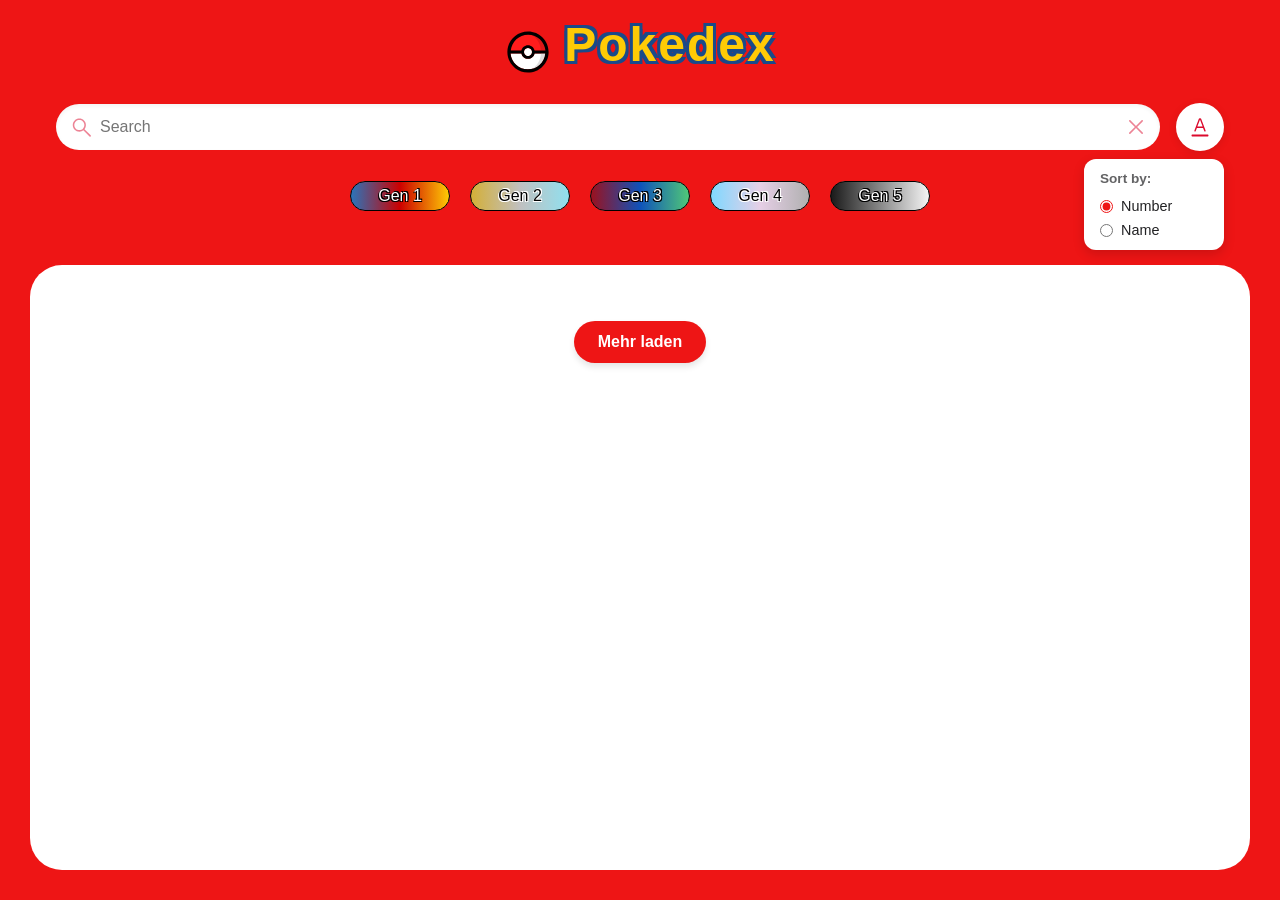
==== index.html @ 31bbf84b "feat: added search function" ====
<!doctype html>
<html lang="en">
  <head>
    <meta charset="UTF-8" />
    <meta name="viewport" content="width=device-width, initial-scale=1.0" />
    <title>Pokedex Tobias</title>
    <link
      rel="icon"
      type="image/x-icon"
      href="./assets/icons/pokeball-icon.svg"
    />

    <link rel="stylesheet" href="./assets/css/standard.css" />
    <link rel="stylesheet" href="./assets/css/variable.css" />
    <link rel="stylesheet" href="./assets/css/fonts.css" />
    <link rel="stylesheet" href="style.css" />
    <link
      href="https://fonts.cdnfonts.com/css/pokemon-solid"
      rel="stylesheet"
    />

    <script src="./assets/javascript/template.js"></script>
    <script src="./script.js" defer></script>
  </head>
  <body>
    <main class="main">
      <header class="header-home">
        <section class="container">
          <div class="logo-wrapper">
            <img src="./assets/icons/pokeball-icon.svg" alt="Pokeball icon" />
            <h1>Pokedex</h1>
          </div>
          <div class="search-wrapper">
            <div class="search-wrap">
              <img src="./assets/icons/search.svg" alt="search-icon" />
              <input
                type="text"
                class="search-input body3-fonts"
                placeholder="Search"
                id="search-input"
              />
              <img
                src="./assets/icons/cross.svg"
                alt=" cross icon"
                class="search-close-icon"
                id="search-close-icon"
              />
            </div>
            <div class="sort-wrapper">
              <div class="sort-wrap">
                <img
                  src="./assets/icons/sorting.svg"
                  alt="sorting"
                  class="sort-icon"
                  id="sort-icon"
                />
              </div>
              <div class="filter-wrapper">
                <p class="body2-fonts">Sort by:</p>
                <div class="filter-wrap">
                  <div>
                    <input
                      type="radio"
                      id="number"
                      name="filters"
                      value="number"
                      checked
                    />
                    <label for="number" class="body3-fonts">Number</label>
                  </div>
                  <div>
                    <input type="radio" id="name" name="filters" value="name" />
                    <label for="name" class="body3-fonts">Name</label>
                  </div>
                </div>
              </div>
            </div>
          </div>
          <div class="btn-genarations">
            <button class="gen1" onclick="changeGeneration(1)">Gen 1</button>
            <button class="gen2" onclick="changeGeneration(2)">Gen 2</button>
            <button class="gen3" onclick="changeGeneration(3)">Gen 3</button>
            <button class="gen4" onclick="changeGeneration(4)">Gen 4</button>
            <button class="gen5" onclick="changeGeneration(5)">Gen 5</button>
          </div>
        </section>
      </header>

      <section class="pokemon-list">
        <div class="container">
          <div class="list-wrapper" id="list-wrapper"></div>
          <div class="load-more-container">
            <button
              id="load-more-btn"
              class="load-more-button"
              onclick="loadMorePokemons()"
            >
              Mehr laden
            </button>
          </div>
        </div>
        <div id="not-found-message" class="hidden">Pokemon not found</div>

        <div id="pokemon-dialog" class="dialog hidden">
          <div class="dialog-content">
            <span id="close-dialog">✖</span>

            <h2 id="pokemon-name"></h2>

            <img id="pokemon-image" />

            <p id="pokemon-height"></p>
            <p id="pokemon-weight"></p>
          </div>
        </div>
      </section>
    </main>
  </body>
</html>
---- assets/css/standard.css ----
* {
    box-sizing: border-box;
    scroll-behavior: smooth;
    margin: 0;
}
---- assets/css/variable.css ----
:root {
    /* text */
    --bg-color-pokemon-header-yellow: #FFCB05;
    --bg-color-pokemon-header-blue:  #2A75BB;
    --bg-color-pokemon-header-shadow: #1A4A8A;
    /* Pokeball color */
    --bg-color-pokeball-red: #EE1515;
    --bg-color-pokeball-white: #FFFFFF;
    --bg-color-pokeball-black: #222224;
    --bg-color-pokeball-grey: #D3D3D3;
    /* Games color */
    --bg-color-game-blue: #2A75BB;
    --bg-color-game-red: #CC0000;
    --bg-color-game-yellow: #FFCB05;
    --bg-color-game-gold: #D4AF37;
    --bg-color-game-silver: #C0C0C0;
    --bg-color-game-crystal: #90E0EF;
    --bg-color-game-rubin: #9B111E;
    --bg-color-game-saphir: #0F52BA;
    --bg-color-game-smaragd: #50C878;
    --bg-color-game-diamant: #7FD8FF;
    --bg-color-game-pearl: #E6CFE6;
    --bg-color-game-platin: #B0B0B0;
    --bg-color-game-black: #1A1A1A;
    --bg-color-game-white: #F5F5F5;

}
---- assets/css/fonts.css ----
/* fredoka-regular - latin */
@font-face {
  font-display: swap; /* Check https://developer.mozilla.org/en-US/docs/Web/CSS/@font-face/font-display for other options. */
  font-family: 'Fredoka';
  font-style: normal;
  font-weight: 400;
  src: url('../fonts/fredoka-v17-latin-regular.woff2') format('woff2'); /* Chrome 36+, Opera 23+, Firefox 39+, Safari 12+, iOS 10+ */
}
/* fredoka-500 - latin */
@font-face {
  font-display: swap; /* Check https://developer.mozilla.org/en-US/docs/Web/CSS/@font-face/font-display for other options. */
  font-family: 'Fredoka';
  font-style: normal;
  font-weight: 500;
  src: url('../fonts/fredoka-v17-latin-500.woff2') format('woff2'); /* Chrome 36+, Opera 23+, Firefox 39+, Safari 12+, iOS 10+ */
}
/* fredoka-600 - latin */
@font-face {
  font-display: swap; /* Check https://developer.mozilla.org/en-US/docs/Web/CSS/@font-face/font-display for other options. */
  font-family: 'Fredoka';
  font-style: normal;
  font-weight: 600;
  src: url('../fonts/fredoka-v17-latin-600.woff2') format('woff2'); /* Chrome 36+, Opera 23+, Firefox 39+, Safari 12+, iOS 10+ */
}
/* fredoka-700 - latin */
@font-face {
  font-display: swap; /* Check https://developer.mozilla.org/en-US/docs/Web/CSS/@font-face/font-display for other options. */
  font-family: 'Fredoka';
  font-style: normal;
  font-weight: 700;
  src: url('../fonts/fredoka-v17-latin-700.woff2') format('woff2'); /* Chrome 36+, Opera 23+, Firefox 39+, Safari 12+, iOS 10+ */
}
---- style.css ----
* {
    box-sizing: border-box;
}

body {
    background-color: var(--bg-color-pokeball-red);
    margin: 0;
    padding: 0;
    font-family: sans-serif;
}

.main {
    width: 100%;
    min-height: 100vh;
    display: flex;
    flex-direction: column;
}

.container {
    width: 100%;
    max-width: 1200px;
    margin: 0 auto;
    padding: 0 16px;
}

.header-home {
    background-color: var(--bg-color-pokeball-red);
    padding: 24px 0;
}

.logo-wrapper {
    display: flex;
    align-items: center;
    justify-content: center;
    text-align: center;
    gap: 12px;
    margin-bottom: 24px;
}

.logo-wrapper img {
    width: 48px;
    height: 48px;
}

.logo-wrapper h1 {
    font-family: 'Pokemon Solid', sans-serif;
    color: var(--bg-color-pokemon-header-yellow);
    text-shadow: 
        -3px -3px 0 var(--bg-color-pokemon-header-shadow),  
         3px -3px 0 var(--bg-color-pokemon-header-shadow),
        -3px  3px 0 var(--bg-color-pokemon-header-shadow),
         3px  3px 0 var(--bg-color-pokemon-header-shadow);
    font-size: 3rem;
    letter-spacing: 2px;
    margin: 0;
    transform: translateY(-7px);
}

.search-wrapper {
    display: flex;
    align-items: center;
    gap: 16px;
    width: 100%;
}

.search-wrap {
    position: relative;
    display: flex;
    align-items: center;
    flex-grow: 1;
}

.search-wrap img[alt="search-icon"] {
    position: absolute;
    left: 16px;
    width: 20px;
    height: 20px;
    opacity: 0.5;
    cursor: pointer;
}

.search-close-icon {
    position: absolute;
    right: 16px;
    width: 16px;
    height: 16px;
    cursor: pointer;
    opacity: 0.5;
}

.search-input {
    width: 100%;
    padding: 14px 44px;
    border-radius: 28px;
    border: none;
    background-color: var(--bg-color-pokeball-white);
    outline: none;
    font-size: 1rem;
    box-shadow: inset 0 2px 4px rgba(0, 0, 0, 0.05);
}

.sort-wrapper {
    position: relative; 
    display: flex;
    align-items: center;
}

.sort-wrap {
    background-color: var(--bg-color-pokeball-white);
    width: 48px;
    height: 48px;
    border-radius: 50%;
    display: flex;
    justify-content: center;
    align-items: center;
    cursor: pointer;
    box-shadow: 0 2px 8px rgba(0, 0, 0, 0.1);
}

.sort-wrap img {
    width: 20px;
    height: 20px;
}

.filter-wrapper {
    position: absolute;
    top: 56px;
    right: 0;
    background-color: var(--bg-color-pokeball-white);
    padding: 12px 16px;
    border-radius: 12px;
    box-shadow: 0 4px 12px rgba(0, 0, 0, 0.15);
    display: flex;
    flex-direction: column;
    gap: 8px;
    z-index: 99;
    min-width: 140px;
}

.filter-wrapper p {
    margin: 0 0 4px 0;
    color: var(--bg-color-pokeball-black);
    font-size: 0.85rem;
    font-weight: bold;
    opacity: 0.7;
}

.filter-wrap {
    display: flex;
    flex-direction: column;
    gap: 8px;
}

.filter-wrap div {
    display: flex;
    align-items: center;
    gap: 8px;
}

.filter-wrap input[type="radio"] {
    accent-color: var(--bg-color-pokeball-red);
    cursor: pointer;
}

.filter-wrap label {
    color: var(--bg-color-pokeball-black);
    font-size: 0.9rem;
    cursor: pointer;
}

.pokemon-list {
    background-color: var(--bg-color-pokeball-white);
    border-radius: 32px;
    padding: 32px 0;
    margin: 30px;
    flex-grow: 1;
}

.list-wrapper {
    display: grid;
    grid-template-columns: repeat(auto-fill, minmax(300px, 1fr));
    grid-auto-rows: minmax(350px, auto); 
    gap: 16px;
    justify-content: center;
}
.list-item {
    background-color: var(--bg-color-pokeball-white);
    border: 1px solid var(--bg-color-pokeball-grey);
    border-radius: 16px;
    display: flex;
    flex-direction: column;
    align-items: center;
    justify-content: space-between;
    padding-top: 8px;
    cursor: pointer;
    box-shadow: 0 4px 6px rgba(0, 0, 0, 0.04);
    transition: transform 0.2s ease;
    overflow: hidden;
}

.list-item:hover {
    transform: translateY(-4px);
}

.list-item .number-wrap {
    width: 100%;
    text-align: center;
}

.list-item .caption-fonts {
    margin: 0;
    font-size: 1.3rem;
    color: var(--bg-color-pokeball-black);
    font-family: 'Pokemon Solid';
}

.list-item .img-wrap {
    display: flex;
    justify-content: center;
    align-items: center;
    margin-top: 10px;
    width: 100px;
    height: 100px;
}

.list-item .img-wrap img {
    max-width: 100%;
    max-height: 100%;
    object-fit: contain;
}

.list-item .name-wrap {
    background-color: var(--bg-color-game-white);
    width: 100%;
    text-align: center;
    padding: 20px 0;
    border-top: 1px solid var(--bg-color-pokeball-grey);
}

.list-item .body3-fonts {
    margin: 0;
    font-size: 1.5rem;
    color: var(--bg-color-pokeball-black);
    text-transform: capitalize;
    font-family: 'Pokemon Solid';
    font-weight: 500;
}

#not-found-message {
    text-align: center;
    color: var(--bg-color-pokeball-black);
    margin-top: 24px;
    font-weight: bold;
}

.hidden {
    display: none !important;
}

.load-more-container {
    display: flex;
    justify-content: center;
    margin-top: 24px;
    width: 100%;
}

.load-more-button {
    background-color: var(--bg-color-pokeball-red);
    color: var(--bg-color-pokeball-white);
    border: none;
    padding: 12px 24px;
    font-size: 1rem;
    font-weight: bold;
    border-radius: 24px;
    cursor: pointer;
    box-shadow: 0 4px 6px rgba(0, 0, 0, 0.1);
    transition: transform 0.2s ease, background-color 0.2s ease;
}

.load-more-button:hover {
    transform: scale(1.05);
    opacity: 0.9;
}

.pokemon-types-container {
    display: flex;
    gap: 6px;
    justify-content: center;
    margin-top: 6px;
}

.typ-wrap {
    display: flex;
    gap: 5px;
}

.type-badge {
    color: white;
    font-size: 1rem;
    font-weight: bold;
    padding: 2px 8px;
    border-radius: 8px;
    text-transform: capitalize;
    box-shadow: 0 1px 3px rgba(0,0,0,0.15);
}

.btn-genarations {
    display: flex;
    align-items: center;
    justify-content: center;
    margin-top: 30px;
    gap: 20px;
}

.btn-genarations > button {
    width: 100px;
    height: 30px;
    border-radius: 20px;
    font-size: 1rem;
    cursor: pointer;
}

.gen1 {
    color: white;
    text-shadow:
        1px 1px 0 black,
        -1px 1px 0 black,
        1px -1px 0 black,
        1px -1px 0 black;
    border: 1px solid black;
    background-image: linear-gradient(to right, var(--bg-color-game-blue) , var(--bg-color-game-red), var(--bg-color-game-yellow));
}

.gen2 {
    color: black;
    text-shadow:
        1px 1px 0 white,
        -1px 1px 0 white,
        1px -1px 0 white,
        1px -1px 0 white;
    border: 1px solid black;
    background-image: linear-gradient(to right, var(--bg-color-game-gold) , var(--bg-color-game-silver), var(--bg-color-game-crystal));
}

.gen3 {
    color: white;
    text-shadow:
        1px 1px 0 black,
        -1px 1px 0 black,
        1px -1px 0 black,
        1px -1px 0 black;
    border: 1px solid black;
    background-image: linear-gradient(to right, var(--bg-color-game-rubin) , var(--bg-color-game-saphir), var(--bg-color-game-smaragd));
}

.gen4 {
    color: black;
    text-shadow:
        1px 1px 0 white,
        -1px 1px 0 white,
        1px -1px 0 white,
        1px -1px 0 white;
    border: 1px solid black;
    background-image: linear-gradient(to right, var(--bg-color-game-diamant) , var(--bg-color-game-pearl), var(--bg-color-game-platin));
}

.gen5 {
    color: white;
    text-shadow:
        1px 1px 0 black,
        -1px 1px 0 black,
        1px -1px 0 black,
        1px -1px 0 black;
    border: 1px solid black;
    background-image: linear-gradient(to right, var(--bg-color-game-black) , var(--bg-color-game-white));
}
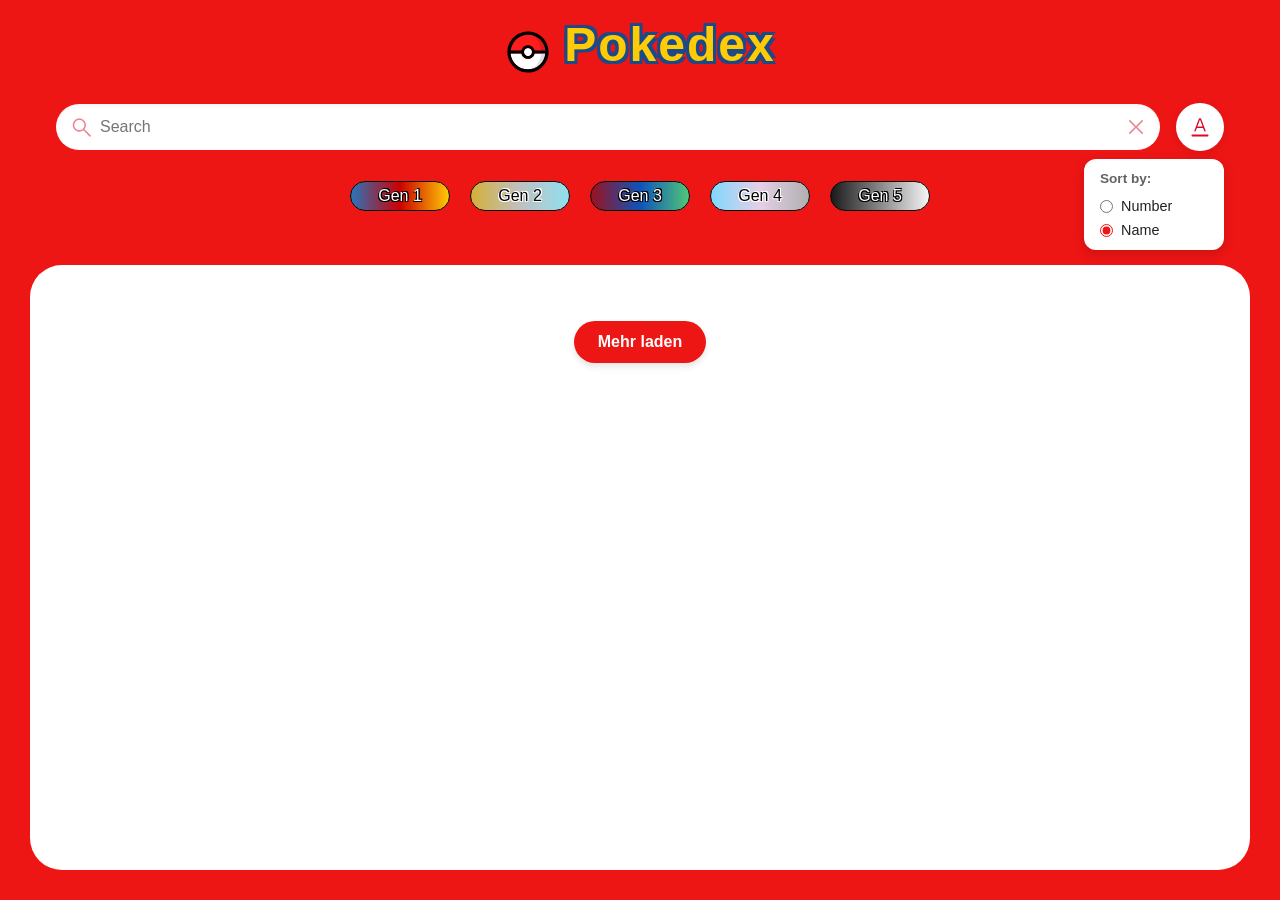
==== commit d0ba1bb4: "feat: remove by searching the more pokemon button" ====
--- a/index.html
+++ b/index.html
@@ -64,12 +64,17 @@
                       id="number"
                       name="filters"
                       value="number"
-                      checked
                     />
                     <label for="number" class="body3-fonts">Number</label>
                   </div>
                   <div>
-                    <input type="radio" id="name" name="filters" value="name" />
+                    <input
+                      type="radio"
+                      id="name"
+                      name="filters"
+                      value="name"
+                      checked
+                    />
                     <label for="name" class="body3-fonts">Name</label>
                   </div>
                 </div>
@@ -101,18 +106,10 @@
         </div>
         <div id="not-found-message" class="hidden">Pokemon not found</div>
 
-        <div id="pokemon-dialog" class="dialog hidden">
-          <div class="dialog-content">
-            <span id="close-dialog">✖</span>
-
-            <h2 id="pokemon-name"></h2>
-
-            <img id="pokemon-image" />
-
-            <p id="pokemon-height"></p>
-            <p id="pokemon-weight"></p>
-          </div>
-        </div>
+        <dialog id="pokemon-detail-dialog">
+          <button id="close-dialog-btn">&times;</button>
+          <div id="dialog-content"></div>
+        </dialog>
       </section>
     </main>
   </body>
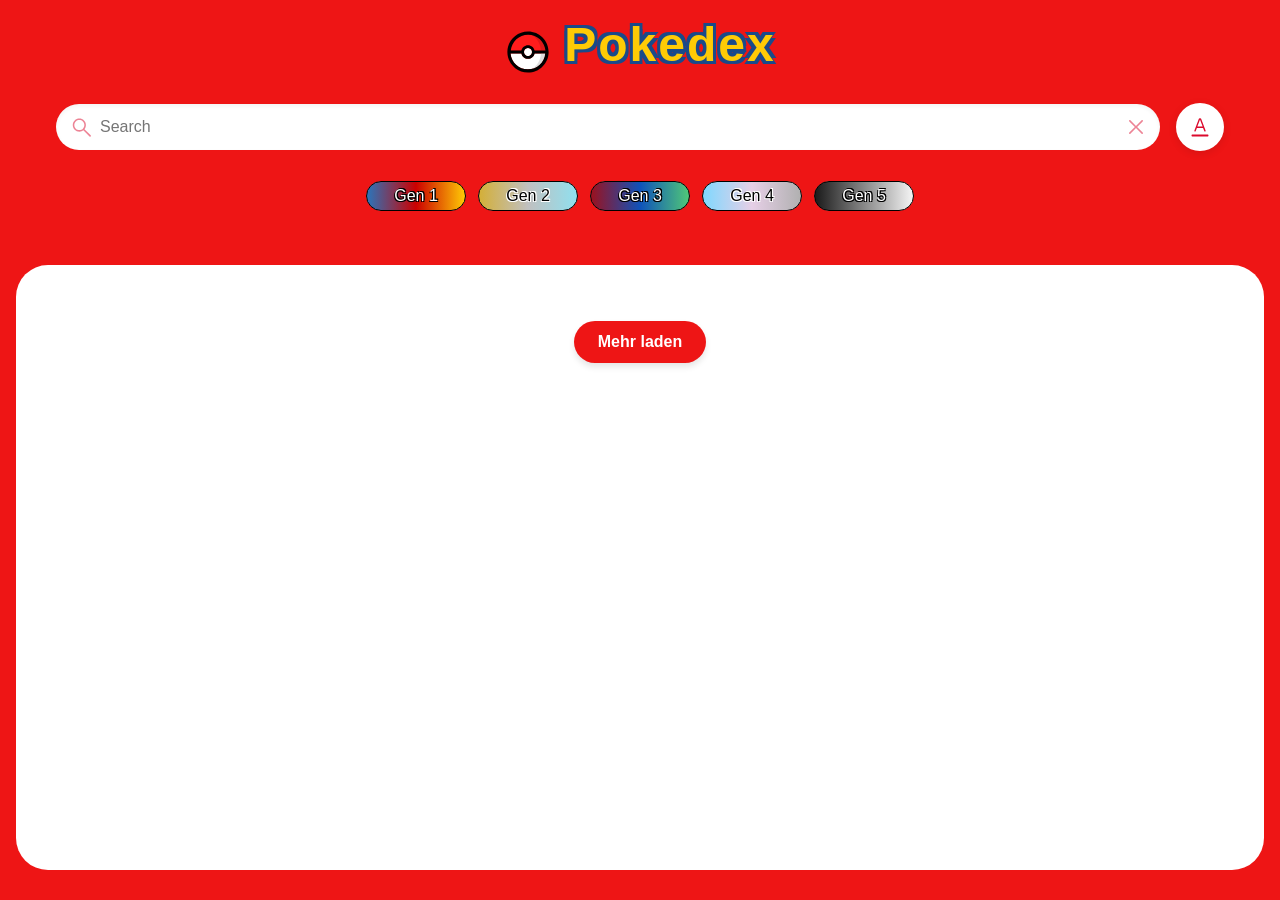
==== commit 1582a8df: "feat: make the functions smaller" ====
--- a/index.html
+++ b/index.html
@@ -47,7 +47,7 @@
               />
             </div>
             <div class="sort-wrapper">
-              <div class="sort-wrap">
+              <div class="sort-wrap" id="sort-button">
                 <img
                   src="./assets/icons/sorting.svg"
                   alt="sorting"
@@ -55,7 +55,8 @@
                   id="sort-icon"
                 />
               </div>
-              <div class="filter-wrapper">
+
+              <div class="filter-wrapper hidden" id="filter-menu">
                 <p class="body2-fonts">Sort by:</p>
                 <div class="filter-wrap">
                   <div>
@@ -81,6 +82,12 @@
               </div>
             </div>
           </div>
+          <div
+            class="not-found-message-text hidden"
+            id="not-found-message-text"
+          >
+            <h2>you need 3 char.</h2>
+          </div>
           <div class="btn-genarations">
             <button class="gen1" onclick="changeGeneration(1)">Gen 1</button>
             <button class="gen2" onclick="changeGeneration(2)">Gen 2</button>
@@ -103,6 +110,14 @@
               Mehr laden
             </button>
           </div>
+          <script src="https://cdnjs.cloudflare.com/ajax/libs/jquery/3.3.1/jquery.min.js"></script>
+          <div id="loading">
+            <div class="loader">
+              <div class="inner one"></div>
+              <div class="inner two"></div>
+              <div class="inner three"></div>
+            </div>
+          </div>
         </div>
         <div id="not-found-message" class="hidden">Pokemon not found</div>
 
--- a/style.css
+++ b/style.css
@@ -61,6 +61,7 @@
     align-items: center;
     gap: 16px;
     width: 100%;
+  
 }
 
 .search-wrap {
@@ -135,6 +136,13 @@
     gap: 8px;
     z-index: 99;
     min-width: 140px;
+    opacity: 1;
+    transition: opacity 0.2s ease;
+}
+
+.filter-wrapper.hidden {
+    display: none !important;
+    opacity: 0;
 }
 
 .filter-wrapper p {
@@ -172,17 +180,18 @@
     background-color: var(--bg-color-pokeball-white);
     border-radius: 32px;
     padding: 32px 0;
-    margin: 30px;
+    margin: 30px 16px;
     flex-grow: 1;
 }
 
 .list-wrapper {
     display: grid;
-    grid-template-columns: repeat(auto-fill, minmax(300px, 1fr));
+    grid-template-columns: repeat(auto-fill, minmax(250px, 1fr));
     grid-auto-rows: minmax(350px, auto); 
     gap: 16px;
     justify-content: center;
 }
+
 .list-item {
     background-color: var(--bg-color-pokeball-white);
     border: 1px solid var(--bg-color-pokeball-grey);
@@ -211,7 +220,7 @@
     margin: 0;
     font-size: 1.3rem;
     color: var(--bg-color-pokeball-black);
-    font-family: 'Pokemon Solid';
+    font-family: 'Fredoka';
 }
 
 .list-item .img-wrap {
@@ -242,7 +251,7 @@
     font-size: 1.5rem;
     color: var(--bg-color-pokeball-black);
     text-transform: capitalize;
-    font-family: 'Pokemon Solid';
+    font-family: 'Fredoka';
     font-weight: 500;
 }
 
@@ -309,7 +318,9 @@
     align-items: center;
     justify-content: center;
     margin-top: 30px;
-    gap: 20px;
+    gap: 12px;
+    flex-wrap: wrap;
+    padding: 0 16px;
 }
 
 .btn-genarations > button {
@@ -373,4 +384,373 @@
         1px -1px 0 black;
     border: 1px solid black;
     background-image: linear-gradient(to right, var(--bg-color-game-black) , var(--bg-color-game-white));
+}
+
+dialog {
+    border: none;
+    border-radius: 24px;
+    padding: 0; 
+    max-width: 480px;
+    width: 90%;
+    background-color: transparent; 
+    position: fixed;
+    top: 50%;
+    left: 50%;
+    transform: translate(-50%, -50%);
+    margin: 0;
+    overflow: hidden;
+    box-shadow: 0 16px 40px rgba(0, 0, 0, 0.4);
+}
+
+dialog::backdrop {
+    background-color: rgba(0, 0, 0, 0.7);
+    backdrop-filter: blur(5px);
+}
+
+.dialog-card-wrapper {
+    position: relative;
+    padding: 30px 24px;
+    color: white; 
+    z-index: 1;
+}
+
+.dialog-typ-wrap {
+    display: flex;
+    gap: 15px;
+}
+
+.dialog-header {
+    display: flex;
+    flex-direction: column;
+    align-items: center;
+    margin-bottom: 20px;
+}
+
+.dialog-tabs {
+    display: flex;
+    justify-content: space-around;
+    border-bottom: 2px solid var(--bg-color-pokeball-grey);
+    margin-bottom: 20px;
+}
+
+.tab-btn {
+    background: none;
+    border: none;
+    padding: 8px 16px;
+    font-size: 1rem;
+    cursor: pointer;
+    font-weight: bold;
+    color: rgba(255, 255, 255, 0.6);
+    transition: color 0.2s;
+}
+
+.tab-btn.active {
+    color: white;
+    border-bottom: 3px solid white;
+}
+
+.stats-container {
+    display: flex;
+    flex-direction: column;
+    gap: 12px;
+}
+
+.stat-row {
+    display: flex;
+    align-items: center;
+    gap: 10px;
+}
+
+.stat-name {
+    width: 50px;
+    font-size: 0.85rem;
+    font-weight: bold;
+}
+
+.stat-value {
+    width: 35px;
+    text-align: right;
+}
+
+.stat-bar-bg {
+    flex-grow: 1;
+    height: 12px;
+    background-color: #eee;
+    border-radius: 6px;
+    overflow: hidden;
+}
+
+.stat-bar-fill {
+    height: 100%;
+    border-radius: 6px;
+    transition: width 0.4s ease-out;
+}
+
+.evo-container {
+    display: flex;
+    justify-content: center;
+    align-items: center;
+    gap: 16px;
+    flex-wrap: wrap;
+}
+
+.evo-item {
+    display: flex;
+    flex-direction: column;
+    align-items: center;
+    cursor: pointer;
+    transition: transform 0.2s;
+}
+
+.evo-item:hover {
+    transform: scale(1.1);
+}
+
+.evo-item img {
+    width: 70px;
+    height: 70px;
+    object-fit: contain;
+}
+
+.bg-type-icon {
+    position: absolute;
+    bottom: 320px;
+    width: 130px;
+    height: 130px;
+    opacity: 0.45; 
+    pointer-events: none; 
+    z-index: -1; 
+}
+
+.icon-left {
+    left: -20px;
+    transform: rotate(-15deg);
+}
+
+.icon-right {
+    right: -20px;
+    transform: rotate(15deg);
+}
+
+.icon-single {
+    right: -10px;
+    bottom: 320px;
+    width: 150px;
+    height: 150px;
+    transform: rotate(10deg);
+}
+
+#close-dialog-btn {
+    position: absolute;
+    top: 16px;
+    right: 16px;
+    background-color: rgba(255, 255, 255, 0.25);
+    border: none;
+    width: 36px;
+    height: 36px;
+    border-radius: 50%;
+    font-size: 1.4rem;
+    line-height: 32px;
+    cursor: pointer;
+    color: white;
+    display: flex;
+    justify-content: center;
+    align-items: center;
+    transition: background-color 0.2s, transform 0.2s;
+    z-index: 10; 
+}
+
+#close-dialog-btn:hover {
+    background-color: rgba(255, 255, 255, 0.4);
+    transform: scale(1.1);
+}
+
+.dialog-body-fixed {
+    background-color: rgba(255, 255, 255, 0.95);
+    color: #333; 
+    border-radius: 16px;
+    padding: 20px;
+    margin-top: 16px;
+    
+    
+    height: 230px; 
+    overflow-y: auto; 
+}
+
+.dialog-header h2 {
+    font-family: 'Fredoka';
+    color: #f7d02c;
+    text-shadow: 1.5px 1.5px 0 #3c5aa6;
+    margin: 10px 0;
+    text-transform: capitalize;
+}
+
+.not-found-message-text {
+    display: flex;
+    align-items: center;
+    justify-content: center;
+    margin-top: 15px;
+}
+
+.not-found-message-text {
+    font-family: 'Fredoka';
+    color: #f7d02c;
+    text-shadow: 1.5px 1.5px 0 #3c5aa6;
+    text-transform: capitalize;
+}
+
+.loader {
+    position: absolute;
+    top: calc(50% - 32px);
+    left: calc(50% - 32px);
+    width: 64px;
+    height: 64px;
+    border-radius: 50%;
+    perspective: 800px;
+}
+
+.inner {
+    position: absolute;
+    box-sizing: border-box;
+    width: 100%;
+    height: 100%;
+    border-radius: 50%;  
+}
+
+.inner.one {
+    left: 0%;
+    top: 0%;
+    animation: rotate-one 1s linear infinite;
+    border-bottom: 3px solid #EFEFFA;
+}
+
+.inner.two {
+    right: 0%;
+    top: 0%;
+    animation: rotate-two 1s linear infinite;
+    border-right: 3px solid #EFEFFA;
+}
+
+.inner.three {
+    right: 0%;
+    bottom: 0%;
+    animation: rotate-three 1s linear infinite;
+    border-top: 3px solid #EFEFFA;
+}
+
+@keyframes rotate-one {
+    0% {
+        transform: rotateX(35deg) rotateY(-45deg) rotateZ(0deg);
+    }
+    100% {
+        transform: rotateX(35deg) rotateY(-45deg) rotateZ(360deg);
+    }
+}
+
+@keyframes rotate-two {
+    0% {
+        transform: rotateX(50deg) rotateY(10deg) rotateZ(0deg);
+    }
+    100% {
+        transform: rotateX(50deg) rotateY(10deg) rotateZ(360deg);
+    }
+}
+
+@keyframes rotate-three {
+    0% {
+        transform: rotateX(35deg) rotateY(55deg) rotateZ(0deg);
+    }
+    100% {
+        transform: rotateX(35deg) rotateY(55deg) rotateZ(360deg);
+    }
+}
+#loading {
+    width: 100%;
+    height: 100%;
+    top: 0;
+    left: 0;
+    position: fixed;
+    display: block;
+    opacity: 0.7;
+    background-color : #0e086b;
+    z-index: 99;
+    text-align: center;
+}
+
+#loading-image {
+    position: absolute;
+    top: 50%;
+    left: 50%;
+    transform: translate(-50%, -50%);
+    z-index: 100;
+}
+
+
+@media (max-width: 768px) {
+    .logo-wrapper h1 {
+        font-size: 2.5rem; 
+    }
+    
+    .list-wrapper {
+        padding: 0 16px;
+    }
+}
+
+@media (max-width: 480px) {
+    .logo-wrapper {
+        gap: 8px;
+        margin-bottom: 16px;
+    }
+
+    .logo-wrapper img {
+        width: 36px;
+        height: 36px;
+    }
+
+    .logo-wrapper h1 {
+        font-size: 2rem;
+        transform: translateY(-4px);
+    }
+
+    .search-wrapper {
+        gap: 12px;
+    }
+    
+    .search-input {
+        padding: 12px 40px;
+        font-size: 0.95rem;
+    }
+
+    .pokemon-list {
+        margin: 16px 8px; 
+        padding: 20px 0;
+    }
+
+    dialog {
+        width: 95%; 
+        border-radius: 20px;
+    }
+
+    .dialog-card-wrapper {
+        padding: 20px 16px; 
+    }
+
+    .dialog-body-fixed {
+        height: 250px; 
+        padding: 16px;
+    }
+
+    .tab-btn {
+        padding: 8px 10px; 
+        font-size: 0.9rem;
+    }
+    
+    .evo-container {
+        gap: 10px;
+    }
+
+    .evo-item img {
+        width: 60px;
+        height: 60px;
+    }
 }
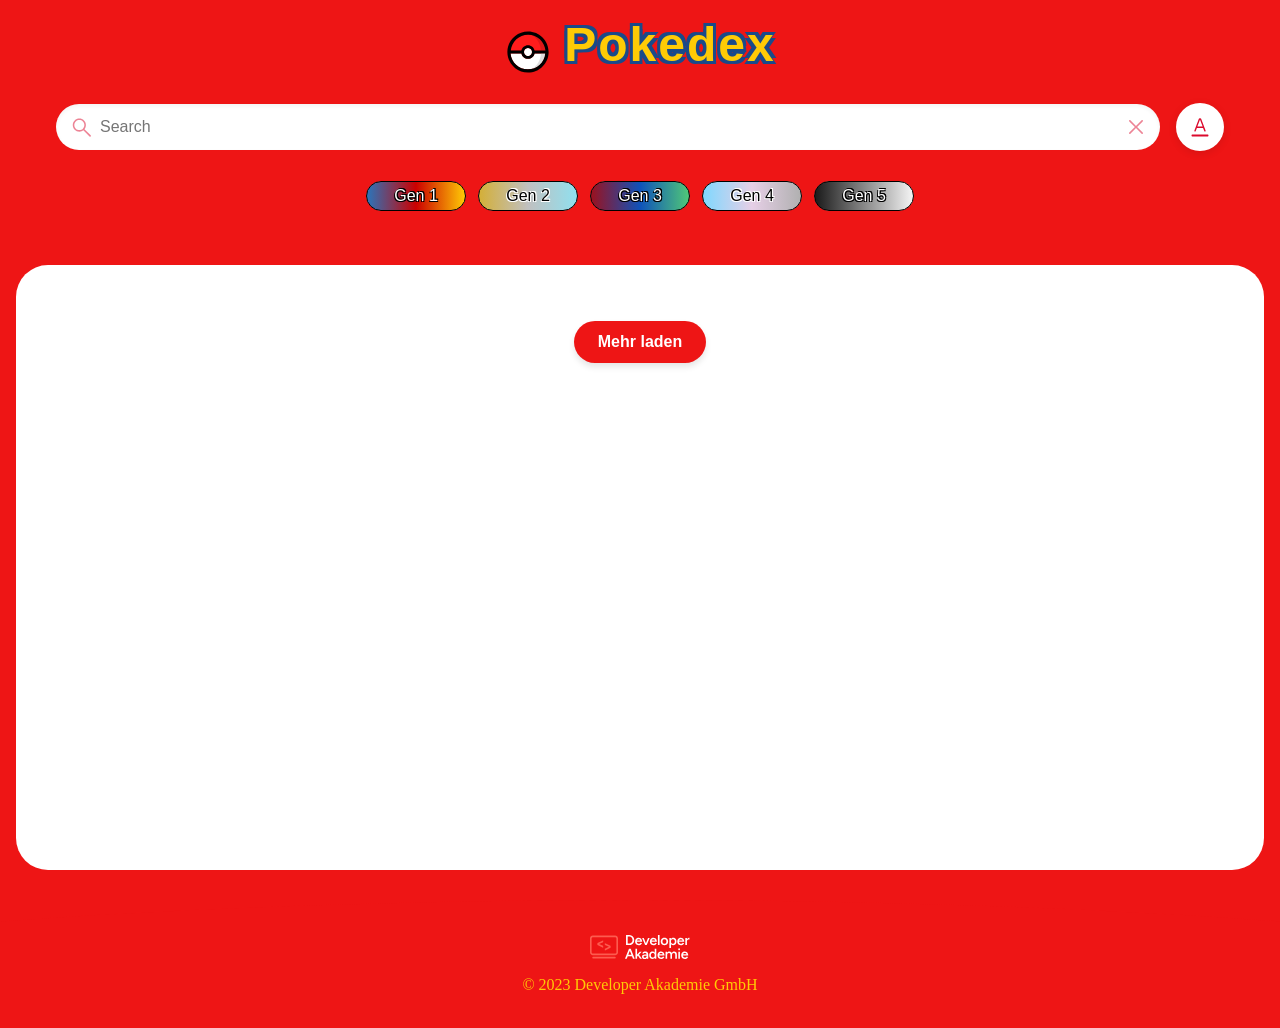
==== commit 49652b93: "style: added footer with styling" ====
--- a/index.html
+++ b/index.html
@@ -127,5 +127,14 @@
         </dialog>
       </section>
     </main>
+
+    <footer class="footer">
+      <section class="footer_section">
+        <section class="img_section">
+          <img src="./assets/icons/dalogo.svg" alt="Logo_from_DA" />
+          <p>© 2023 Developer Akademie GmbH</p>
+        </section>
+      </section>
+    </footer>
   </body>
 </html>
--- a/style.css
+++ b/style.css
@@ -685,6 +685,48 @@
     z-index: 100;
 }
 
+.footer {
+    display: flex;
+    justify-content: center;
+    align-items: center;
+    background-color: var(--bg-color-pokeball-red);
+    height: 128px;
+    width: 100%;
+    clip-path: ellipse(90% 100% at 50% 100%);
+}
+
+.footer_section{
+    display: flex;
+    align-items: center;
+    justify-content: center;
+    
+}
+
+.img_section {
+    display: flex;
+    flex-direction: column;
+    align-items: center;
+    justify-content: center;
+    gap: 18px;
+}
+
+.img_section > img {
+    display: flex;
+    justify-content: center;
+    align-items: center;
+    height: 40px;
+    padding-top: 16px;
+}
+
+.img_section > p {
+    font-family: 'Figtree';
+    color: var(--bg-color-game-yellow);
+    line-height: 100%;
+    letter-spacing: 0%;
+    size: 24px;
+    padding-bottom: 16px;
+}
+
 
 @media (max-width: 768px) {
     .logo-wrapper h1 {
@@ -693,6 +735,11 @@
     
     .list-wrapper {
         padding: 0 16px;
+    }
+
+    .footer {
+        clip-path: ellipse(120% 100% at 50% 100%);
+        margin-top: auto;   
     }
 }
 
@@ -753,4 +800,9 @@
         width: 60px;
         height: 60px;
     }
+
+    .footer {
+        clip-path: ellipse(120% 100% at 50% 100%);
+        margin-top: auto;   
+    }
 }
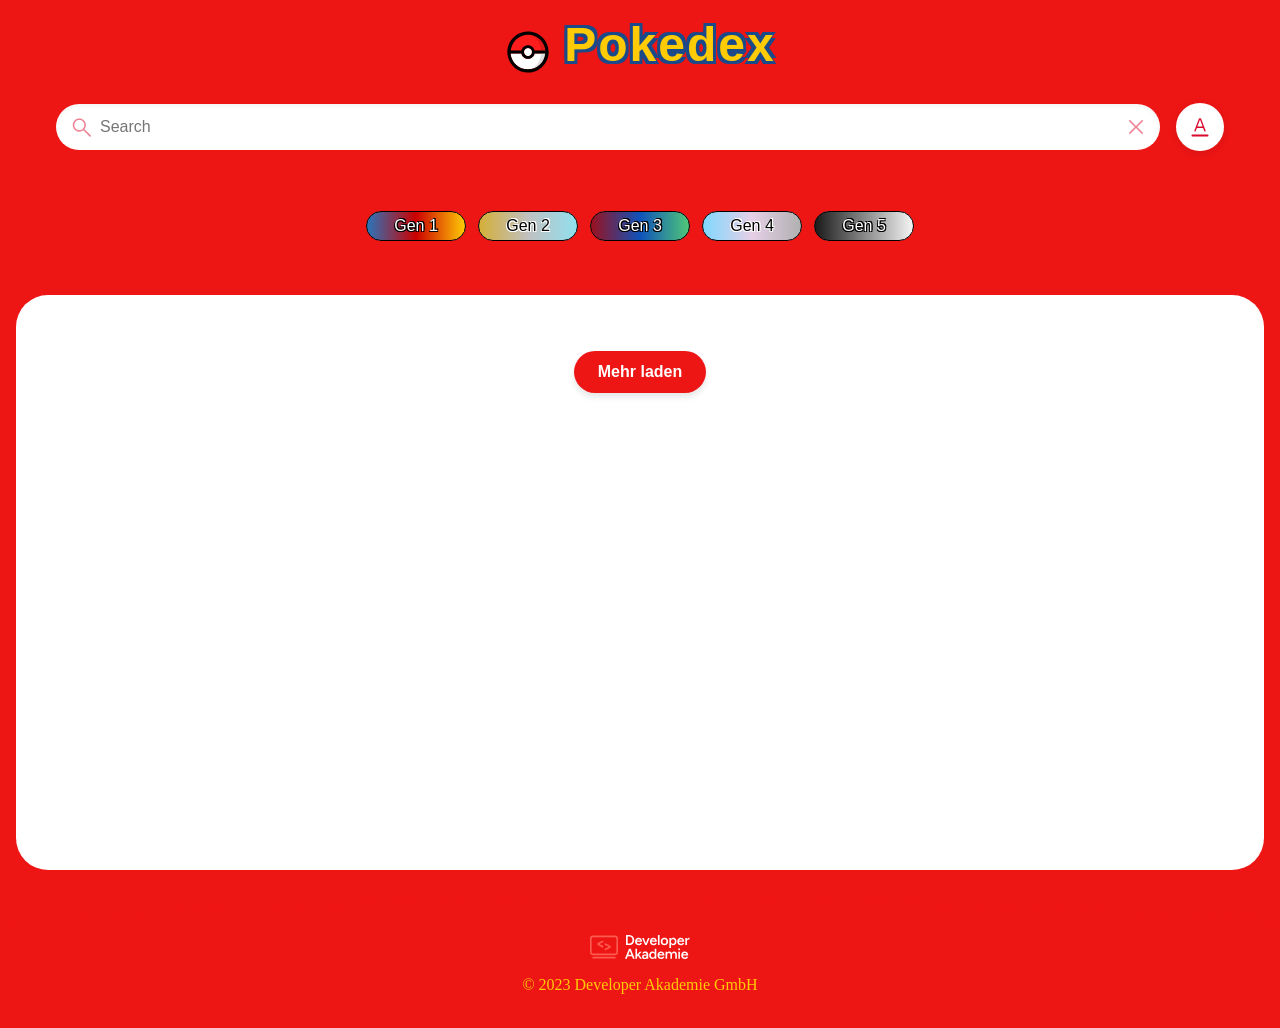
==== commit 23a781c0: "style: remove change title" ====
--- a/index.html
+++ b/index.html
@@ -3,7 +3,7 @@
   <head>
     <meta charset="UTF-8" />
     <meta name="viewport" content="width=device-width, initial-scale=1.0" />
-    <title>Pokedex Tobias</title>
+    <title>Pokedex</title>
     <link
       rel="icon"
       type="image/x-icon"
--- a/style.css
+++ b/style.css
@@ -7,6 +7,7 @@
     margin: 0;
     padding: 0;
     font-family: sans-serif;
+    overscroll-behavior: contain;
 }
 
 .main {
@@ -209,6 +210,9 @@
 
 .list-item:hover {
     transform: translateY(-4px);
+    box-shadow: 
+        0 4px 10px var(--type-color, rgba(0, 0, 0, 0.2)),  
+        0 12px 28px var(--type-color, rgba(0, 0, 0, 0.15));
 }
 
 .list-item .number-wrap {
@@ -405,6 +409,8 @@
 dialog::backdrop {
     background-color: rgba(0, 0, 0, 0.7);
     backdrop-filter: blur(5px);
+    overscroll-behavior: contain;
+    overflow: hidden;
 }
 
 .dialog-card-wrapper {
@@ -599,6 +605,19 @@
     text-transform: capitalize;
 }
 
+#not-found-message-text {
+    height: 30px; 
+    line-height: 30px;
+    margin: 0;
+    transition: opacity 0.2s ease;
+}
+
+#not-found-message-text.hidden {
+    display: block !important;
+    visibility: hidden;
+    opacity: 0;
+}
+
 .loader {
     position: absolute;
     top: calc(50% - 32px);
@@ -727,6 +746,41 @@
     padding-bottom: 16px;
 }
 
+.nav-arrow-btn {
+    position: absolute;
+    top: 25%; 
+    background: rgba(255, 255, 255, 0.2);
+    border: none;
+    color: white;
+    font-size: 1.5rem;
+    width: 40px;
+    height: 40px;
+    border-radius: 50%;
+    cursor: pointer;
+    display: flex;
+    align-items: center;
+    justify-content: center;
+    transition: background-color 0.2s, transform 0.2s;
+    z-index: 15; 
+}
+
+.nav-arrow-btn:hover {
+    background: rgba(255, 255, 255, 0.4);
+    transform: scale(1.1);
+}
+
+#dialog-prev-btn {
+    left: 12px;
+}
+
+#dialog-next-btn {
+    right: 12px;
+}
+
+.dialog-img-wrap  > img {
+    height: 200px;
+}
+
 
 @media (max-width: 768px) {
     .logo-wrapper h1 {
@@ -786,6 +840,10 @@
         height: 250px; 
         padding: 16px;
     }
+    
+    .dialog-img-wrap  > img {
+        height: 200px;
+    }
 
     .tab-btn {
         padding: 8px 10px; 
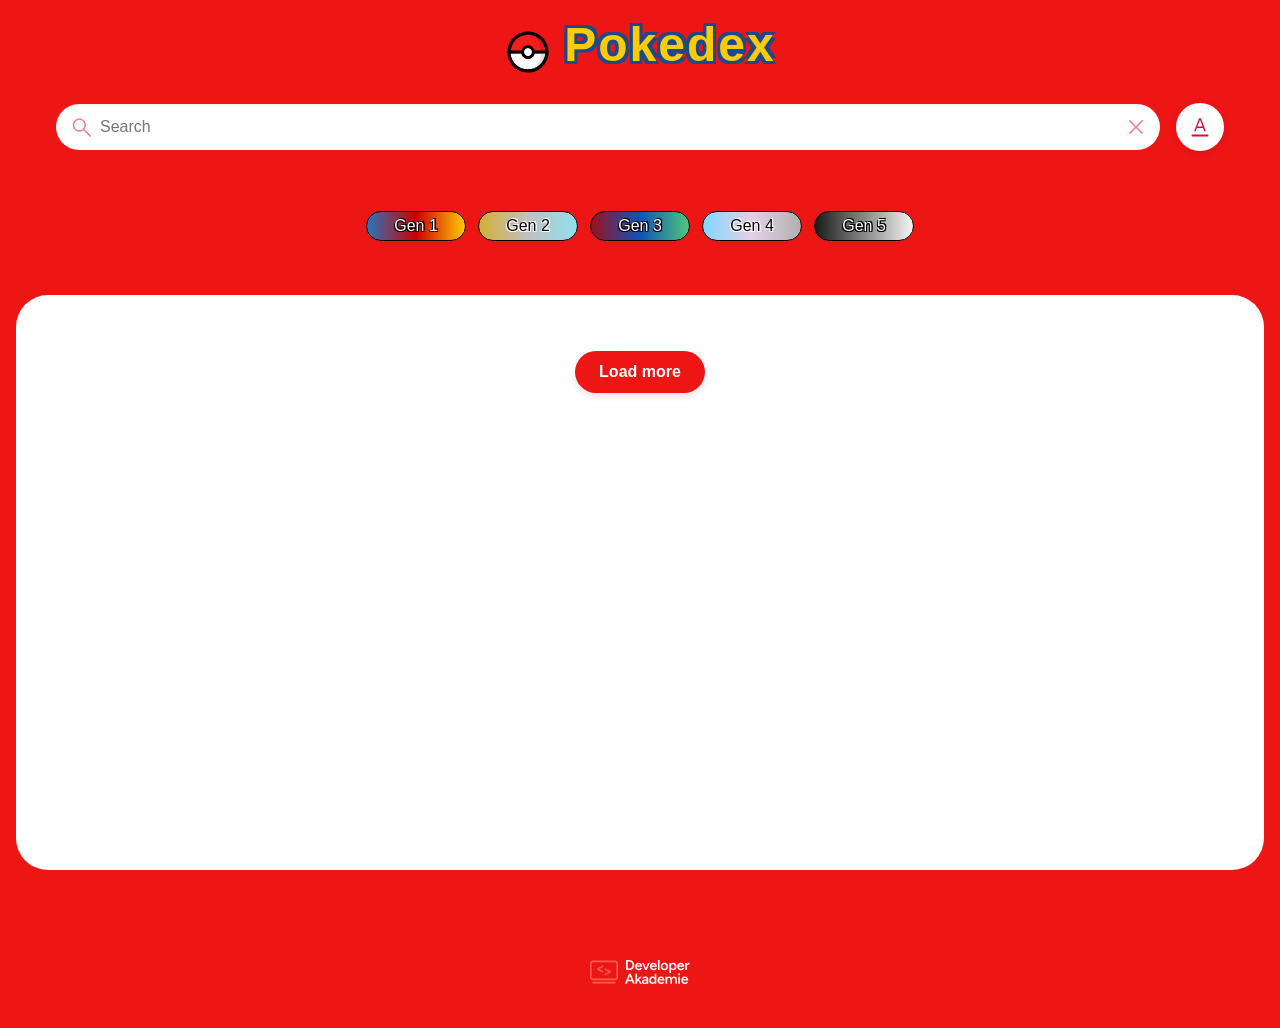
==== commit 8c93bc57: "style remove * because its in standard.css" ====
--- a/index.html
+++ b/index.html
@@ -107,7 +107,7 @@
               class="load-more-button"
               onclick="loadMorePokemons()"
             >
-              Mehr laden
+              Load more
             </button>
           </div>
           <script src="https://cdnjs.cloudflare.com/ajax/libs/jquery/3.3.1/jquery.min.js"></script>
@@ -132,7 +132,6 @@
       <section class="footer_section">
         <section class="img_section">
           <img src="./assets/icons/dalogo.svg" alt="Logo_from_DA" />
-          <p>© 2023 Developer Akademie GmbH</p>
         </section>
       </section>
     </footer>
--- a/style.css
+++ b/style.css
@@ -1,7 +1,3 @@
-* {
-    box-sizing: border-box;
-}
-
 body {
     background-color: var(--bg-color-pokeball-red);
     margin: 0;
